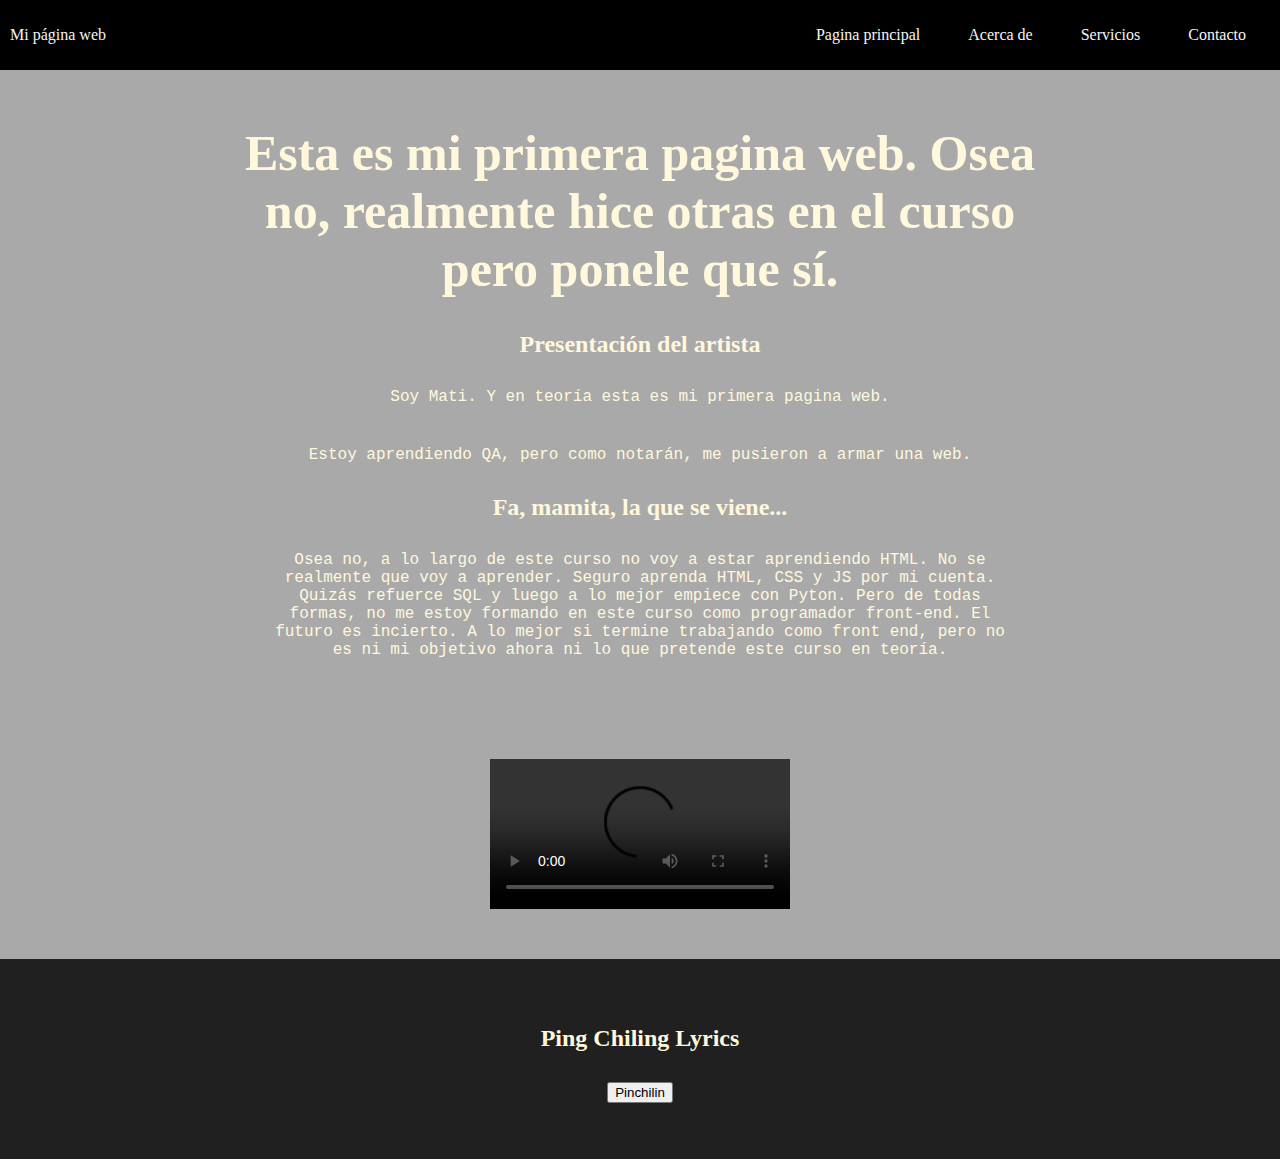
==== index.html @ 973850f3 "Initial commit" ====
<!DOCTYPE html>
<html>
    <head>
        <link rel="stylesheet" type="text/css" href="style.css">
        <title>Mi Primer Website 2 - La Venganza</title>
    </head>
    <body>
        <header>
            <div class="container-nav">
                <nav class="navbar" role="navigation">
                    <a href="index.html" class="brand">Mi página web</a>
                    <ul class="nav-links">
                        <li><a href="index.html">Pagina principal</a></li>
                        <li><a href="about.html">Acerca de</a></li>
                        <li><a href="services.html">Servicios</a></li>
                        <li><a href="contact.html">Contacto</a></li>
                    </ul>
                </nav>
                <button class="button-menu-toggle">Menu</button>            
            </div>
        </header>
        <main>
            <div class="container">
                <h1>Esta es mi primera pagina web. Osea no, realmente hice otras en el curso pero ponele que sí.</h1>
                <Section>
                    <h2>Presentación del artista</h2>
                    <p>Soy Mati. Y en teoría esta es mi primera pagina web.</p>
                    <p>Estoy aprendiendo QA, pero como notarán, me pusieron a armar una web.</p>
                </Section>
                <section>
                    <h2>Fa, mamita, la que se viene...</h2>
                    <p>Osea no, a lo largo de este curso no voy a estar aprendiendo HTML. No se realmente que voy a aprender. Seguro aprenda HTML, CSS y JS por mi cuenta. Quizás refuerce SQL y luego a lo mejor empiece con Pyton. Pero de todas formas, no me estoy formando en este curso como programador front-end. El futuro es incierto. A lo mejor si termine trabajando como front end, pero no es ni mi objetivo ahora ni lo que pretende este curso en teoría.</p>
                </section>
            </div>
            <div class="jhoncena">
                <video src="John Cena eats Bing Chilling (1080p) (CC).mp4" controls></video>
            </div>
        </main>
        <footer>
            <div class="footer">
                <div>
                    <h2>Ping Chiling Lyrics</h2>
                </div>
                <div class="pinchiling">
                    <button onClick="showAlert()" aria-label="Lyrics">Pinchilin</button>
                </div>
            </div>
        </footer>
        <script src="JS.js"></script>
    </body>
</html>



<!-- <div class="row">
    <div class="column">
        <h1>Bienvenidos a mi primer Website 2! - La Venganza >:(</h1>
        <p>Soy Matias, and this is the story of my primer website 2, the vengeance. A story of crime, love and mistery.</p>
        <p>Join me in this ssssssstory filled with passion and bloooooood.</p>
    </div>
    <div class="column">
        <h2>Interrumpimos el siguiente programa para recibir un mensaje de nuestro queridisimo lider:</h2>
        <p>La temperatura máxima para hoy será de 23 grados con una mínima de 14 para la ciuidad de la plataaaaaaa.</p>
        <h3>Volvemos a nuestra programación habitualesdlelldlld.</h3>
        <button onClick="showAlert()" aria-label="Haz click en mi">¡Dale flaco, clickeame si podesss!</button>
    </div>
</div> -->
---- style.css ----
body {
    background-color: #a9a9a9;
    color: cornsilk;
}
h1 {
    font-family: 'Times New Roman', Times, serif;
    font-size: 50px;
    text-align: center;
}
p {
    font-family: 'Courier New', Courier, monospace;
    font-size: 20;
    padding: 10px;
    margin: 20px;
}
.container {
    max-width: 800px;
    margin: auto;
    padding: 20px;
    text-align: center;
}
.row {
    display: flex;
    flex-wrap: wrap;
    margin: 10px;
}
.column {
    flex: 1;
    padding: 10px;
}
@media (max-width: 600px) {
    .column {
        flex: 100%;
    }
}
.container-nav {
    display: flex;
    padding: 10px;
    height: 50px;
    background-color: black;
}
.navbar {
    display: flex;
    justify-content: space-between;
    width: 100%;
}
.brand {
    display: flex;
    align-items: center;
    text-decoration: none;
}
li>a {
    padding: 8px 24px;
    
}
li {
    list-style-type: none;
}
a {
    color: whitesmoke;
    text-decoration: none;
}
.nav-links {
    display: flex;
    align-items: center;
}
.button-menu-toggle {
    display: none;
}
@media (max-width: 768px) {
    .column {
        flex: 100%;
    }

    .nav-links {
        display: none;
    }

    .button-menu-toggle {
        display: block;
        background-color: white;
        border: none;
        border-radius: 50px;
        padding: 0 24px;
        font-family: monospace;
        font-weight: bold;
        font-size: 20px;
    }

    .nav-links.nav-links-responsive {
        position: absolute;
        display: flex;
        background-color: rgba(20, 20, 20, .95);
        width: 100%;
        height: 100%;
        top: 70px;
        left: 0;
        flex-direction: column;
        padding-top: 200px;
        align-items: center;
        gap: 70px;
        font-size: 40px;

    }
}
.imagenes {
    display: flex;
    justify-content: center;
    align-items: center;
    flex-wrap: wrap;
}
.imagenes img {
    width: 400px;
    height: auto;
    margin: 10px;
    flex-basis: calc(33.33% - 20px);
    flex-grow: 1;
}
.jhoncena {
    display: flex;
    justify-content: center;
    align-items: center;
    flex-wrap: wrap;
    margin: 50px;
}
.footer {
    position: absolute;
    bottom: 0;
    display: flex;
    flex-direction: column;
    align-items: center;
    justify-content: center;
    background-color: rgb(32, 32, 32);
    min-height: 200px;
    text-align: center;
    flex-shrink: 0;
    width: 100%;
}
.pinchiling {
    margin: 10px;
}
.video-youtube {
    display: flex;
    flex-direction: column;
    align-items: center;
}
iframe {
    max-width: 90%;
}  

html {
    position: relative;
    min-height: 100%;
  }
  
  body {
    margin: 0;
    padding-bottom: 200px;
    display: flex;
    flex-direction: column;
  }
  
  main {
    flex: 1;
  }
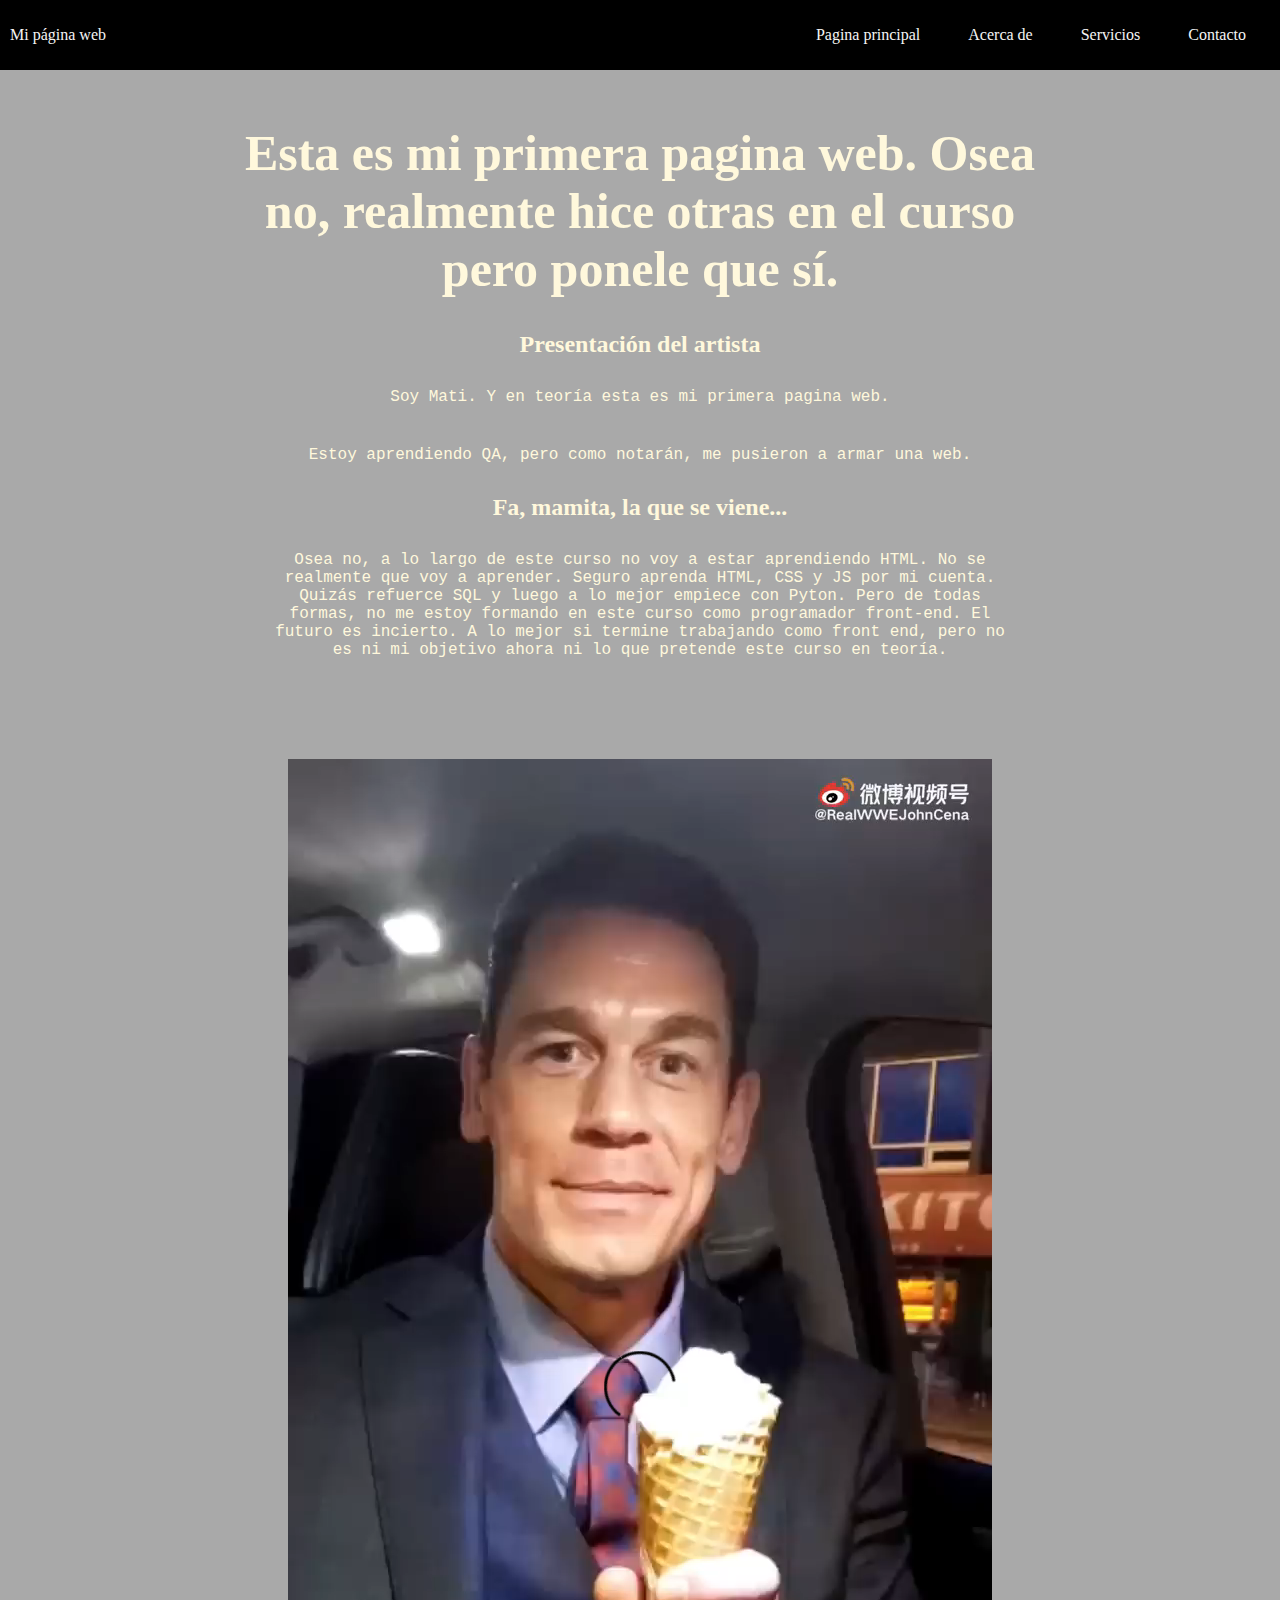
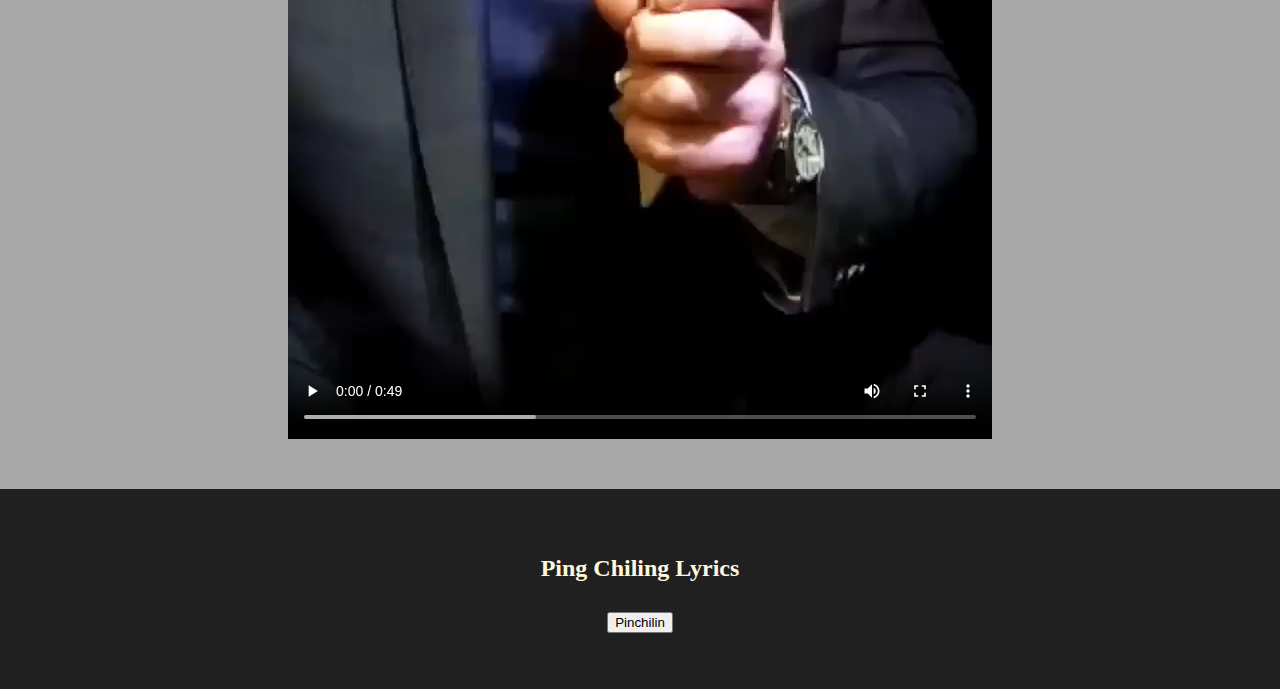
==== commit 6a9b32d2: "primera confirmación de actualiación" ====
--- a/index.html
+++ b/index.html
@@ -1,7 +1,7 @@
 <!DOCTYPE html>
 <html>
     <head>
-        <link rel="stylesheet" type="text/css" href="style.css">
+        <link rel="stylesheet" type="text/css" href="css/style.css">
         <title>Mi Primer Website 2 - La Venganza</title>
     </head>
     <body>
@@ -33,7 +33,7 @@
                 </section>
             </div>
             <div class="jhoncena">
-                <video src="John Cena eats Bing Chilling (1080p) (CC).mp4" controls></video>
+                <video src="video/John Cena eats Bing Chilling (1080p) (CC).mp4" controls></video>
             </div>
         </main>
         <footer>
@@ -46,7 +46,7 @@
                 </div>
             </div>
         </footer>
-        <script src="JS.js"></script>
+        <script src="js/JS.js"></script>
     </body>
 </html>
 
--- a/css/style.css
+++ b/css/style.css
@@ -0,0 +1,165 @@
+body {
+    background-color: #a9a9a9;
+    color: cornsilk;
+}
+h1 {
+    font-family: 'Times New Roman', Times, serif;
+    font-size: 50px;
+    text-align: center;
+}
+p {
+    font-family: 'Courier New', Courier, monospace;
+    font-size: 20;
+    padding: 10px;
+    margin: 20px;
+}
+.container {
+    max-width: 800px;
+    margin: auto;
+    padding: 20px;
+    text-align: center;
+}
+.row {
+    display: flex;
+    flex-wrap: wrap;
+    margin: 10px;
+}
+.column {
+    flex: 1;
+    padding: 10px;
+}
+@media (max-width: 600px) {
+    .column {
+        flex: 100%;
+    }
+}
+.container-nav {
+    display: flex;
+    padding: 10px;
+    height: 50px;
+    background-color: black;
+}
+.navbar {
+    display: flex;
+    justify-content: space-between;
+    width: 100%;
+}
+.brand {
+    display: flex;
+    align-items: center;
+    text-decoration: none;
+}
+li>a {
+    padding: 8px 24px;
+    
+}
+li {
+    list-style-type: none;
+}
+a {
+    color: whitesmoke;
+    text-decoration: none;
+}
+.nav-links {
+    display: flex;
+    align-items: center;
+}
+.button-menu-toggle {
+    display: none;
+}
+@media (max-width: 768px) {
+    .column {
+        flex: 100%;
+    }
+
+    .nav-links {
+        display: none;
+    }
+
+    .button-menu-toggle {
+        display: block;
+        background-color: white;
+        border: none;
+        border-radius: 50px;
+        padding: 0 24px;
+        font-family: monospace;
+        font-weight: bold;
+        font-size: 20px;
+    }
+
+    .nav-links.nav-links-responsive {
+        position: absolute;
+        display: flex;
+        background-color: rgba(20, 20, 20, .95);
+        width: 100%;
+        height: 100%;
+        top: 70px;
+        left: 0;
+        flex-direction: column;
+        padding-top: 200px;
+        align-items: center;
+        gap: 70px;
+        font-size: 40px;
+
+    }
+}
+.imagenes {
+    display: flex;
+    justify-content: center;
+    align-items: center;
+    flex-wrap: wrap;
+}
+.imagenes img {
+    width: 400px;
+    height: auto;
+    margin: 10px;
+    flex-basis: calc(33.33% - 20px);
+    flex-grow: 1;
+}
+.jhoncena {
+    display: flex;
+    justify-content: center;
+    align-items: center;
+    flex-wrap: wrap;
+    margin: 50px;
+}
+.footer {
+    position: absolute;
+    bottom: 0;
+    display: flex;
+    flex-direction: column;
+    align-items: center;
+    justify-content: center;
+    background-color: rgb(32, 32, 32);
+    min-height: 200px;
+    text-align: center;
+    flex-shrink: 0;
+    width: 100%;
+}
+.pinchiling {
+    margin: 10px;
+}
+.video-youtube {
+    display: flex;
+    flex-direction: column;
+    align-items: center;
+}
+iframe {
+    max-width: 90%;
+}  
+
+html {
+    position: relative;
+    min-height: 100%;
+  }
+  
+  body {
+    margin: 0;
+    padding-bottom: 200px;
+    display: flex;
+    flex-direction: column;
+  }
+  
+  main {
+    flex: 1;
+  }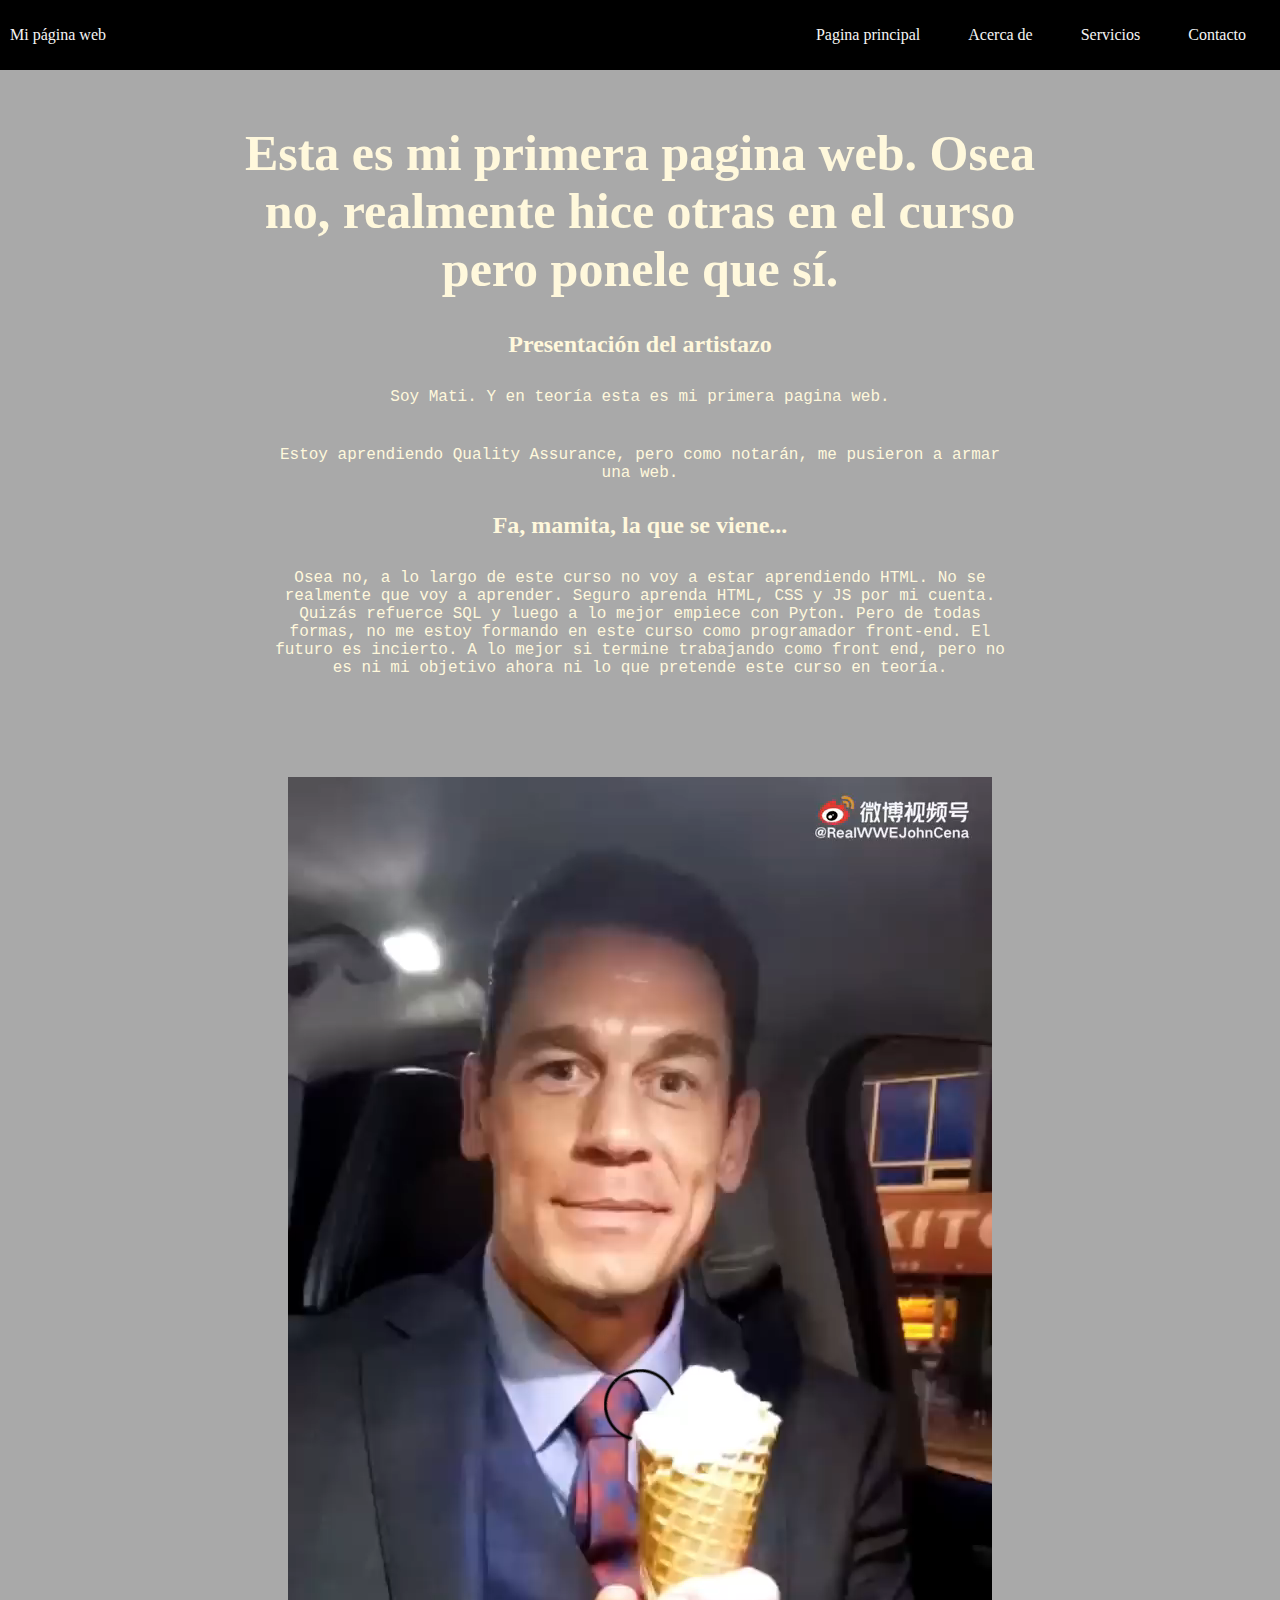
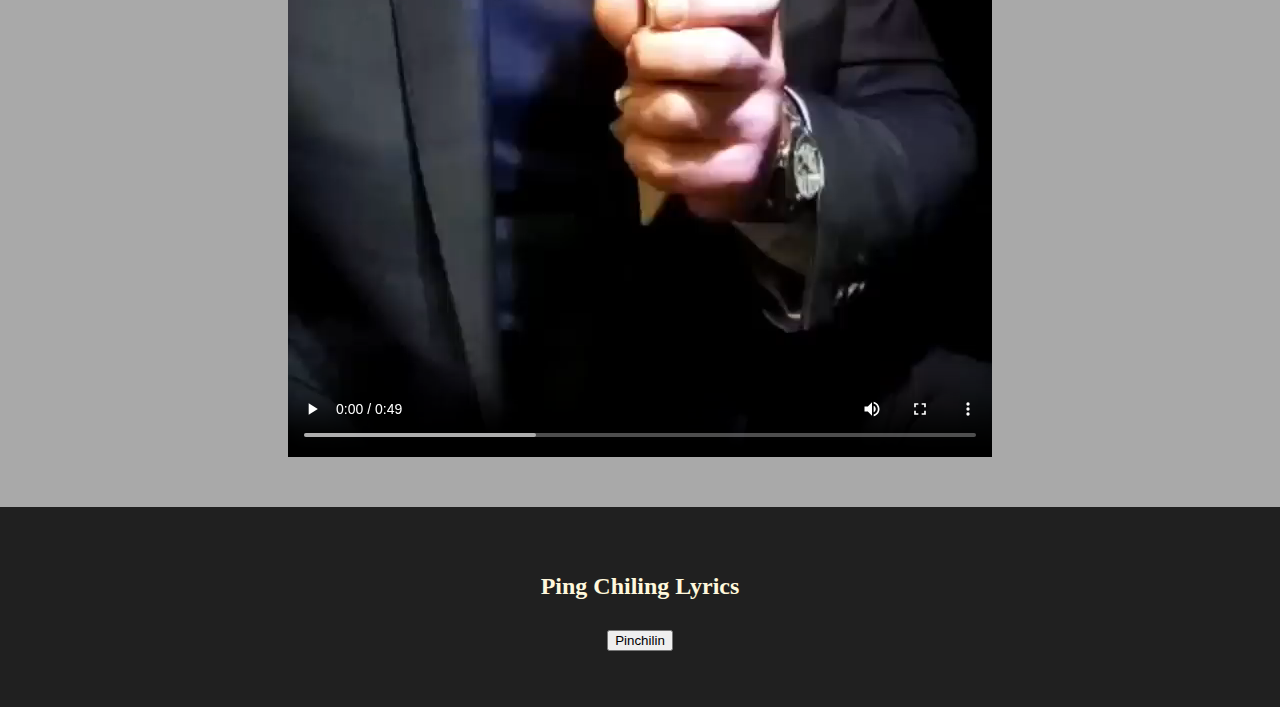
==== commit 9dbf109d: "cambios" ====
--- a/index.html
+++ b/index.html
@@ -23,9 +23,9 @@
             <div class="container">
                 <h1>Esta es mi primera pagina web. Osea no, realmente hice otras en el curso pero ponele que sí.</h1>
                 <Section>
-                    <h2>Presentación del artista</h2>
+                    <h2>Presentación del artistazo</h2>
                     <p>Soy Mati. Y en teoría esta es mi primera pagina web.</p>
-                    <p>Estoy aprendiendo QA, pero como notarán, me pusieron a armar una web.</p>
+                    <p>Estoy aprendiendo Quality Assurance, pero como notarán, me pusieron a armar una web.</p>
                 </Section>
                 <section>
                     <h2>Fa, mamita, la que se viene...</h2>
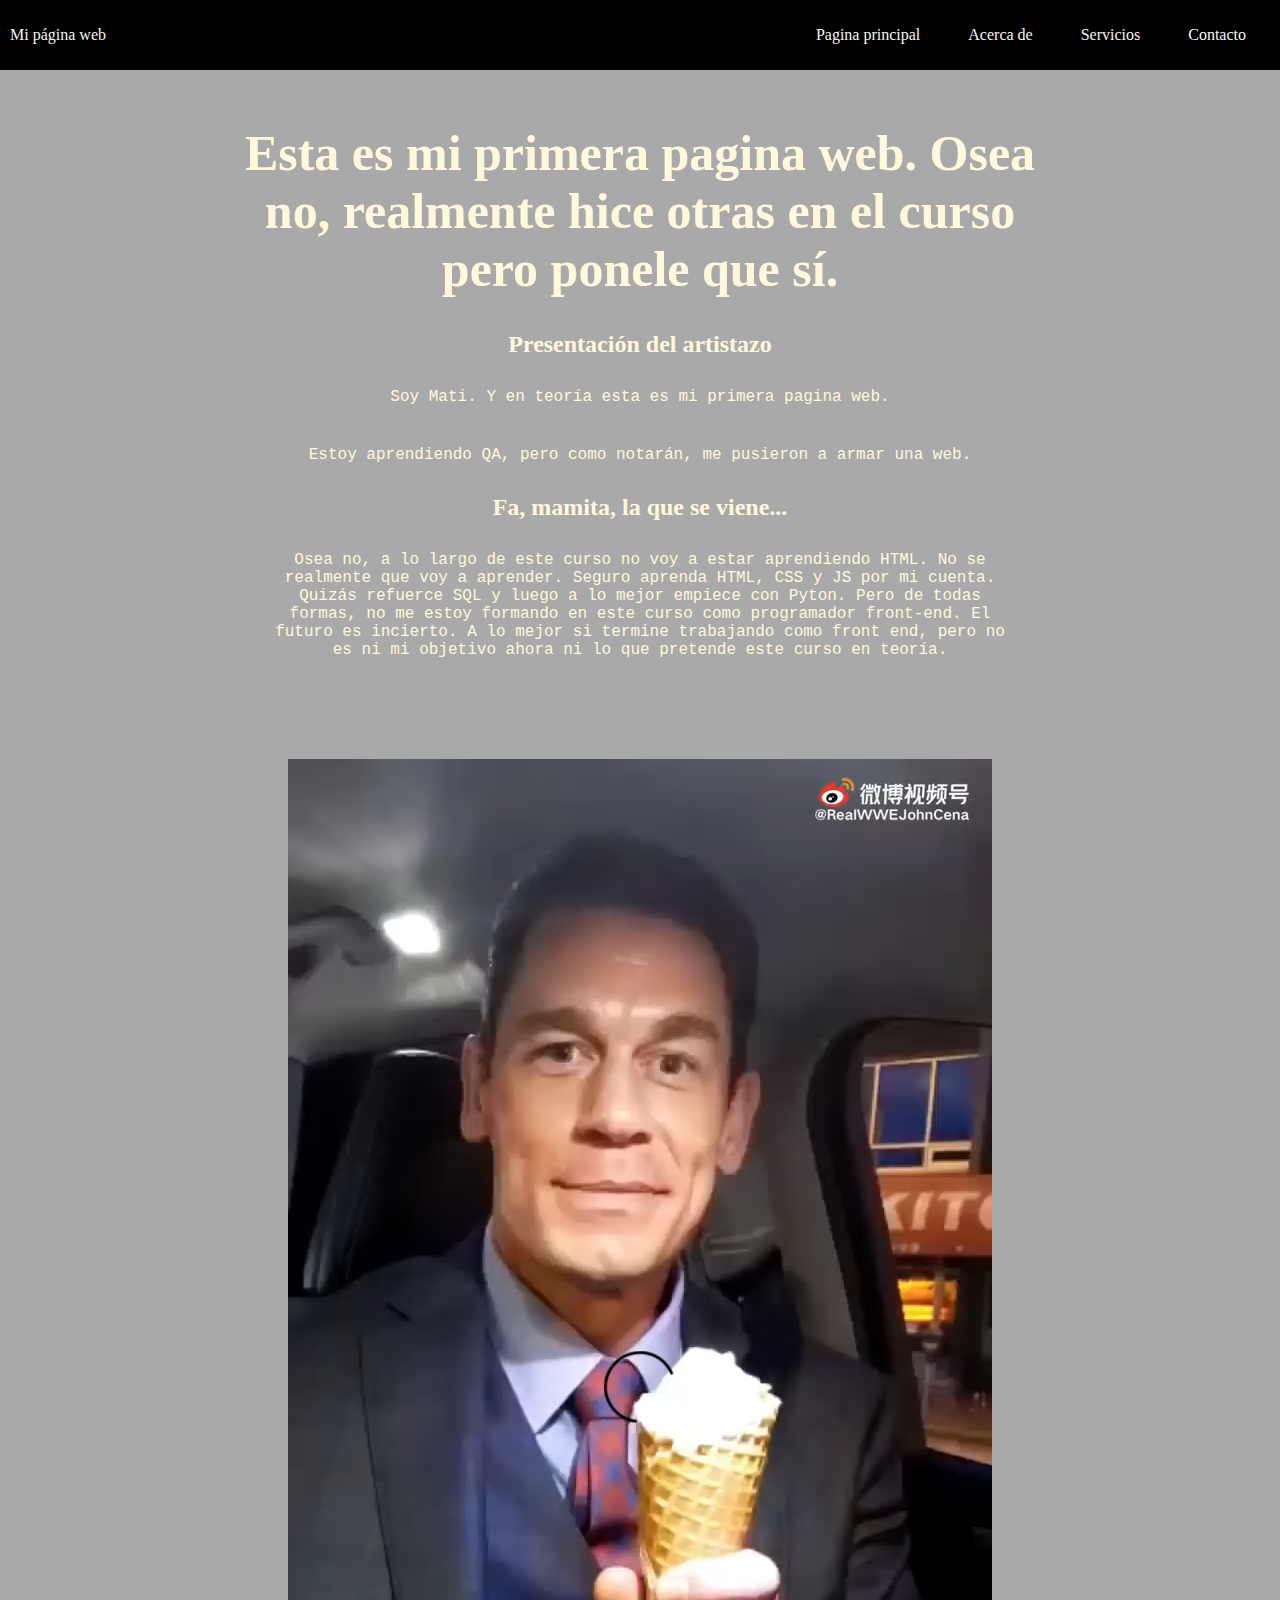
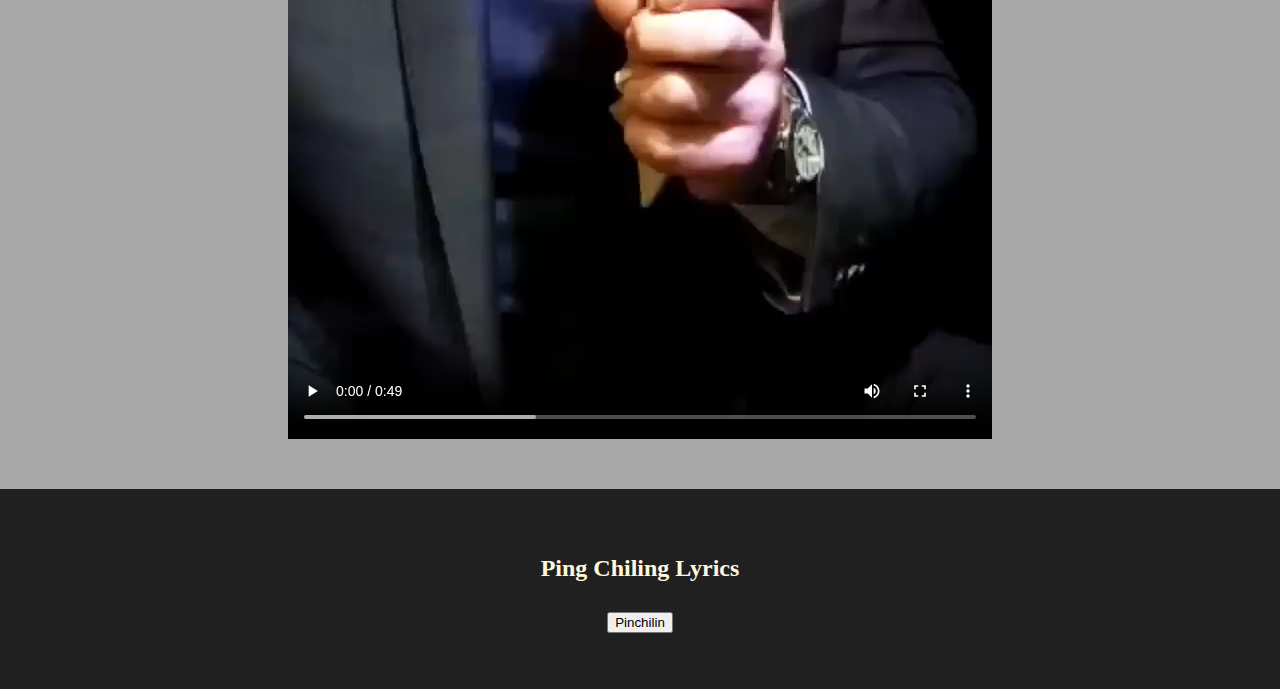
==== commit 01201a4d: "cambios" ====
--- a/index.html
+++ b/index.html
@@ -25,7 +25,7 @@
                 <Section>
                     <h2>Presentación del artistazo</h2>
                     <p>Soy Mati. Y en teoría esta es mi primera pagina web.</p>
-                    <p>Estoy aprendiendo Quality Assurance, pero como notarán, me pusieron a armar una web.</p>
+                    <p>Estoy aprendiendo QA, pero como notarán, me pusieron a armar una web.</p>
                 </Section>
                 <section>
                     <h2>Fa, mamita, la que se viene...</h2>
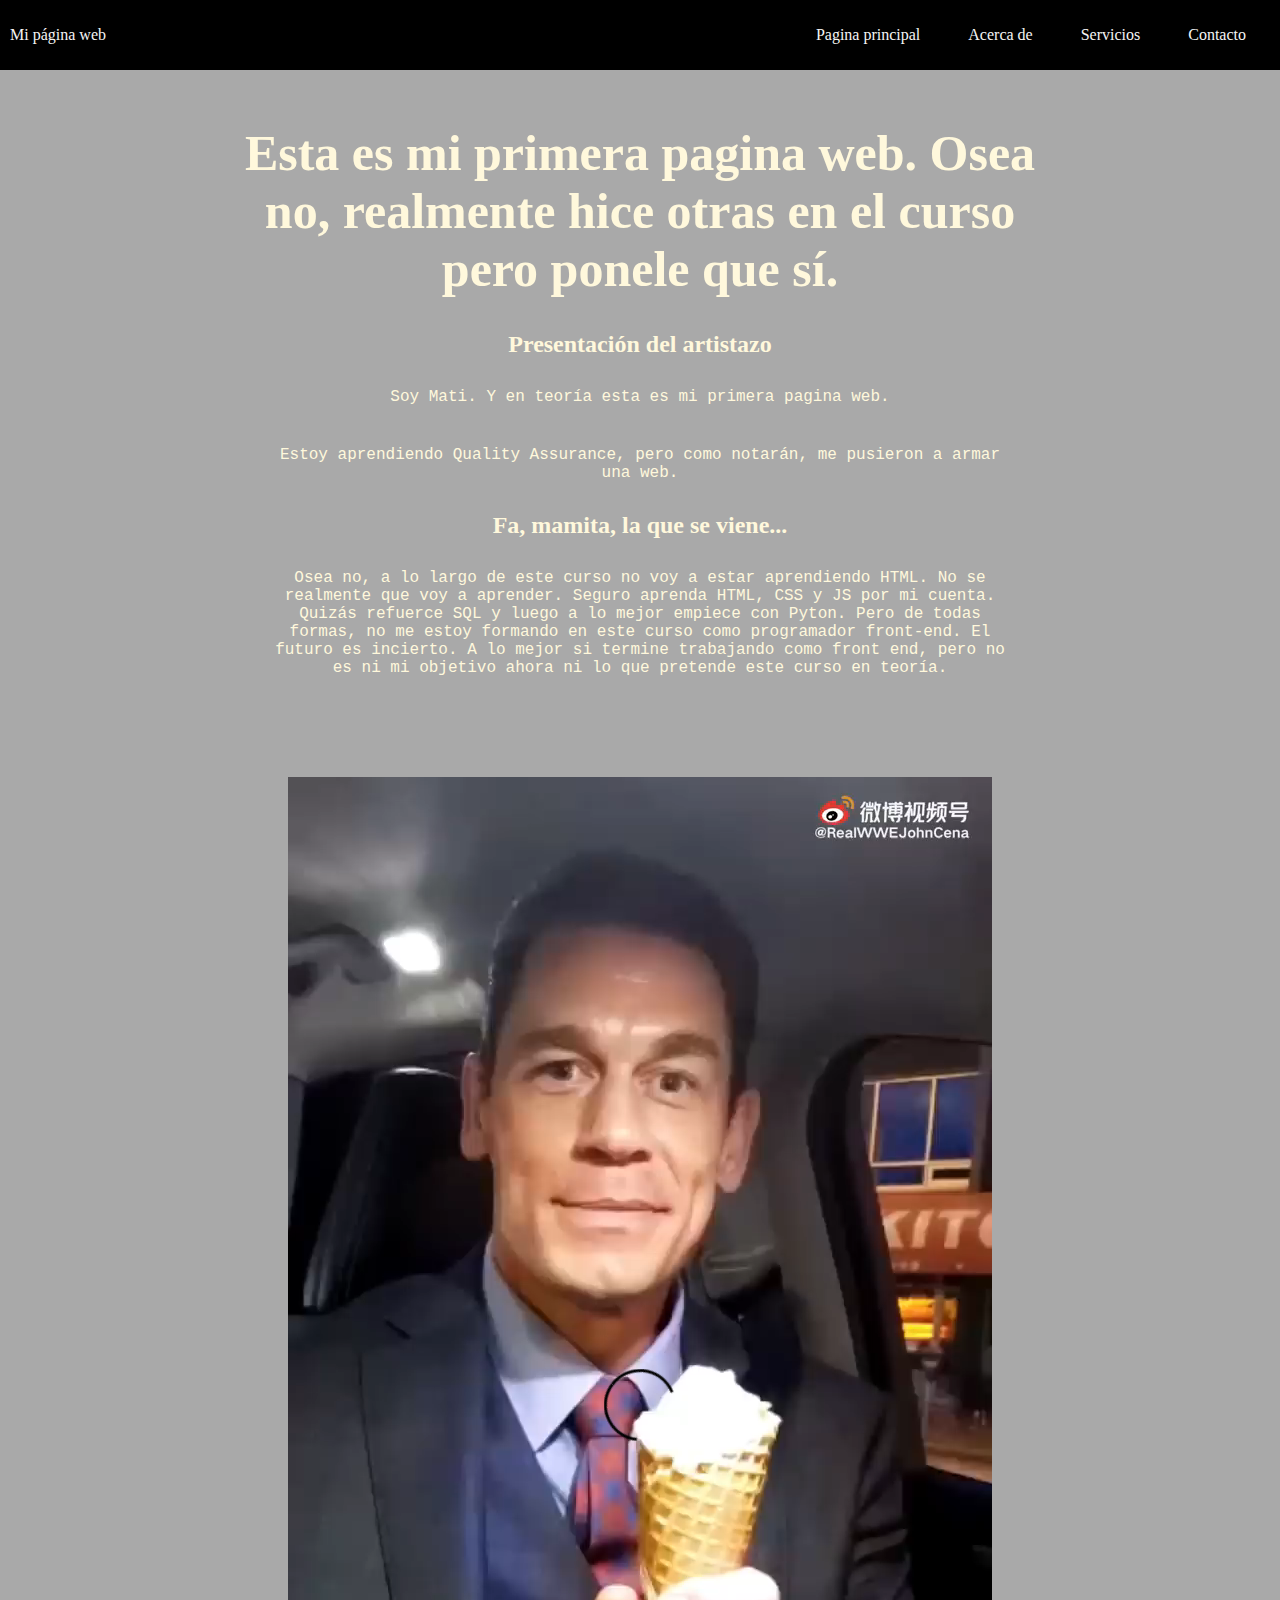
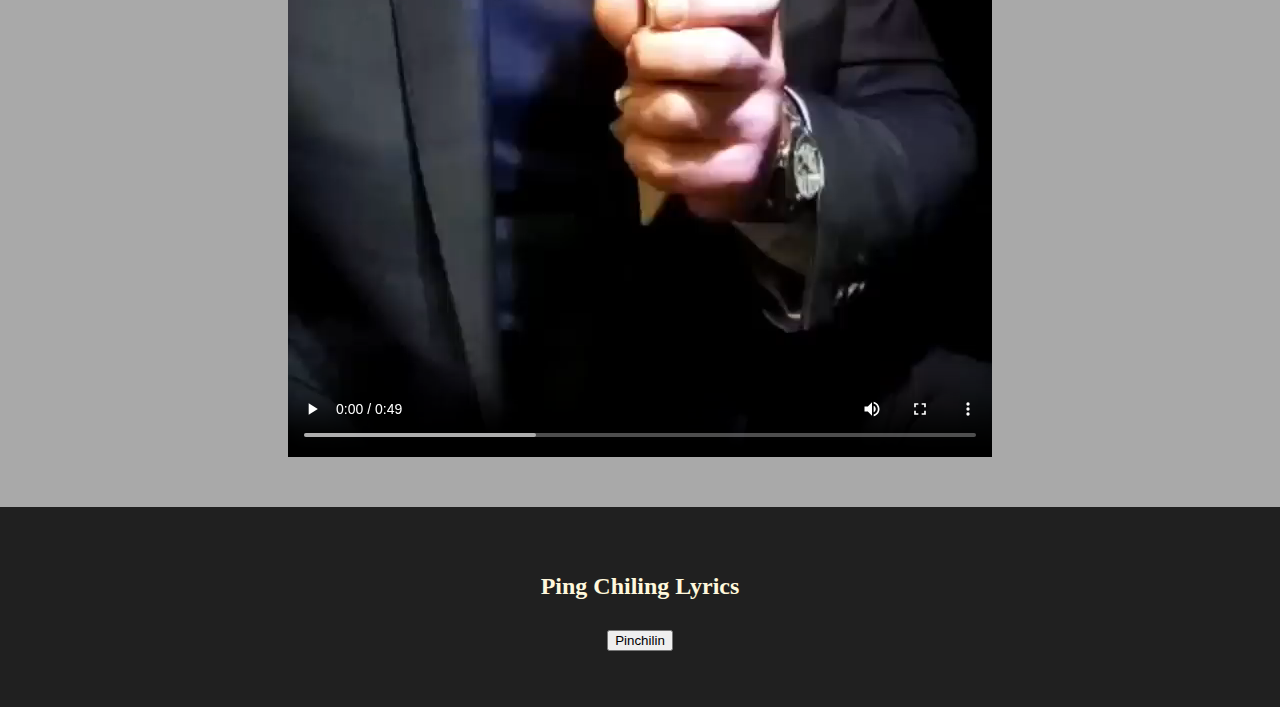
==== commit e8079be1: "Merge branch 'main' of https://github.com/mstilde/paginadeprueba" ====
--- a/index.html
+++ b/index.html
@@ -25,7 +25,7 @@
                 <Section>
                     <h2>Presentación del artistazo</h2>
                     <p>Soy Mati. Y en teoría esta es mi primera pagina web.</p>
-                    <p>Estoy aprendiendo QA, pero como notarán, me pusieron a armar una web.</p>
+                    <p>Estoy aprendiendo Quality Assurance, pero como notarán, me pusieron a armar una web.</p>
                 </Section>
                 <section>
                     <h2>Fa, mamita, la que se viene...</h2>
